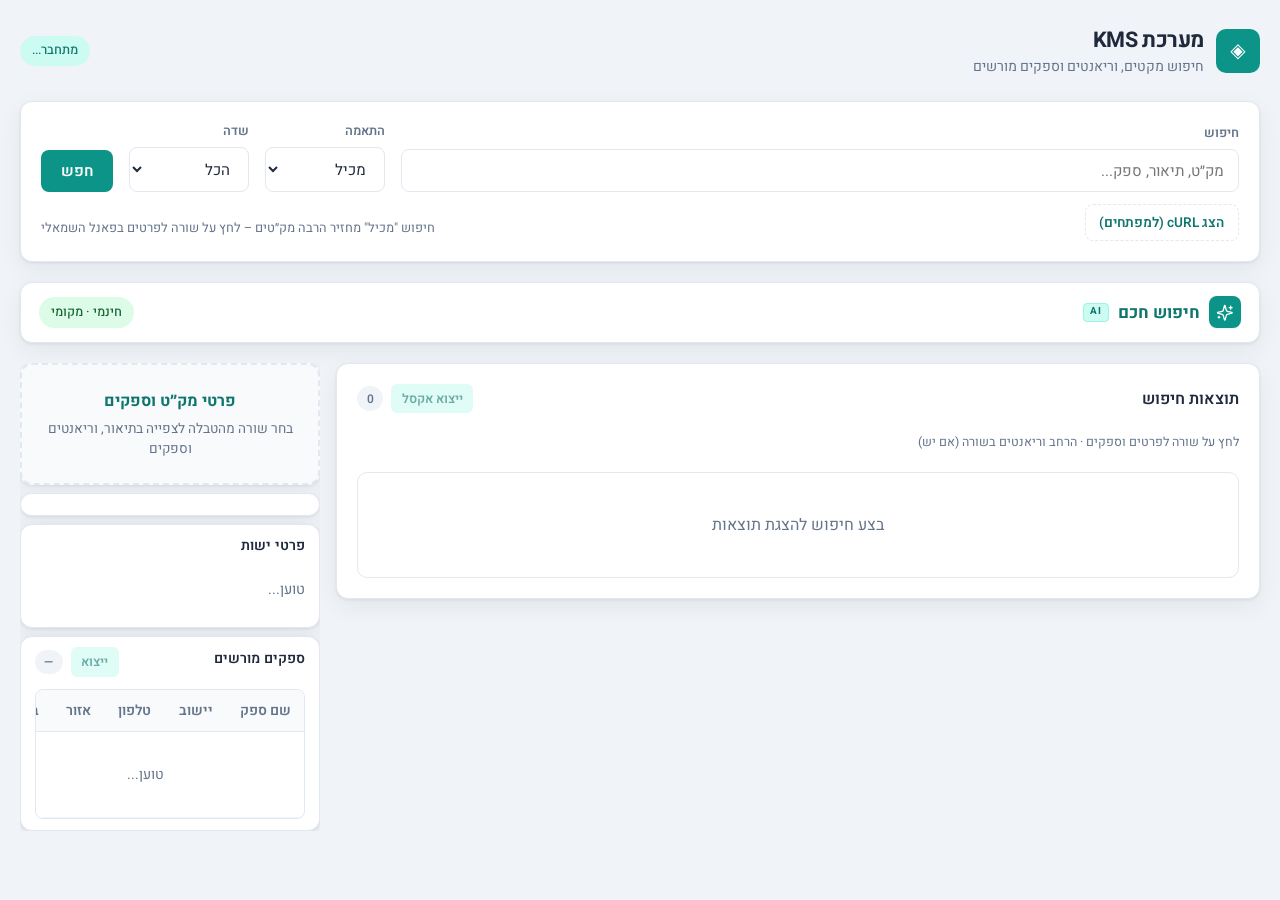
==== static/index.html @ 3c68c275 "גרסה 0.8.13 - תוצאות רחבות, וריאנטים ב-collapse בטבלה, הסרת פאנל וריאנטים שמאלי Co-authored-by: Curs" ====
<!DOCTYPE html>
<html lang="he" dir="rtl">
<head>
  <meta charset="UTF-8" />
  <meta name="viewport" content="width=device-width, initial-scale=1, viewport-fit=cover" />
  <title>KMS – חיפוש מקטים וספקים</title>
  <link rel="preconnect" href="https://fonts.googleapis.com" />
  <link rel="preconnect" href="https://fonts.gstatic.com" crossorigin />
  <link href="https://fonts.googleapis.com/css2?family=Heebo:wght@400;500;600;700&display=swap" rel="stylesheet" />
  <link rel="stylesheet" href="/static/css/style.css?v=0.8.13" />
</head>
<body>
  <div class="app">
    <header class="header">
      <div class="brand">
        <span class="brand-icon">◈</span>
        <div>
          <h1>מערכת KMS</h1>
          <p class="subtitle">חיפוש מקטים, וריאנטים וספקים מורשים</p>
        </div>
      </div>
      <div id="statusBadge" class="badge badge--loading">מתחבר...</div>
    </header>

    <section class="card search-card">
      <div class="search-row">
        <div class="field field--grow">
          <label for="searchInput">חיפוש</label>
          <input id="searchInput" type="search" placeholder="מק״ט, תיאור, ספק..." autocomplete="off" />
        </div>
        <div class="field">
          <label for="matchSelect">התאמה</label>
          <select id="matchSelect">
            <option value="contains">מכיל</option>
            <option value="startswith">מתחיל ב-</option>
            <option value="endswith">מסתיים ב-</option>
            <option value="exact">שווה</option>
          </select>
        </div>
        <div class="field">
          <label for="fieldSelect">שדה</label>
          <select id="fieldSelect">
            <option value="all">הכל</option>
            <option value="מקט">מק״ט</option>
            <option value="תיאור">תיאור</option>
            <option value="זכאי">סוג זכאי</option>
            <option value="ספק">שם ספק</option>
            <option value="entity_id">מזהה ישות</option>
          </select>
        </div>
        <button id="searchBtn" class="btn btn--primary" type="button">חפש</button>
      </div>
      <div class="search-tools">
        <button id="toggleCurlBtn" class="btn btn--ghost" type="button" aria-expanded="false">הצג cURL (למפתחים)</button>
        <p id="searchHint" class="hint">חיפוש "מכיל" מחזיר הרבה מק״טים – לחץ על שורה לפרטים בפאנל השמאלי</p>
      </div>
      <div id="curlPanel" class="curl-panel" hidden>
        <div class="curl-header">
          <span>בקשת API לפי הפילטר הנוכחי</span>
          <button id="copyCurlBtn" class="btn btn--small" type="button">העתק</button>
        </div>
        <pre id="curlCode" class="curl-code"></pre>
      </div>
    </section>

    <details class="card ai-search-card ai-search-details">
      <summary class="ai-search-summary">
        <span class="ai-search-title">
          <span class="ai-icon" aria-hidden="true" title="חיפוש חכם">
            <svg class="ai-icon-svg" viewBox="0 0 24 24" fill="none" xmlns="http://www.w3.org/2000/svg" aria-hidden="true">
              <path d="M9.937 15.5A2 2 0 0 0 8.5 14.063l-6.135-1.582a.5.5 0 0 1 0-.962L8.5 9.936A2 2 0 0 0 9.937 8.5l1.582-6.135a.5.5 0 0 1 .962 0L14.063 8.5A2 2 0 0 0 15.5 9.937l6.135 1.581a.5.5 0 0 1 0 .964L15.5 14.063a2 2 0 0 0-1.437 1.437l-1.582 6.135a.5.5 0 0 1-.962 0z" stroke="currentColor" stroke-width="1.75" stroke-linecap="round" stroke-linejoin="round"/>
              <path d="M20 3v4M22 5h-4M4 17v2M5 18H3" stroke="currentColor" stroke-width="1.75" stroke-linecap="round" stroke-linejoin="round"/>
            </svg>
          </span>
          <span class="ai-search-title-text">חיפוש חכם</span>
          <span class="ai-label">AI</span>
        </span>
        <span id="aiStatusBadge" class="badge badge--ok">חינמי · מקומי</span>
      </summary>
      <p class="hint ai-hint">תאר במילים חופשיות מה אתה צריך ואיפה אתה גר — התוצאות והספקים יופיעו כאן למטה</p>
      <textarea id="aiQueryInput" class="ai-query-input" rows="2" placeholder="לדוגמה: ציוד שיקומי, גר בבאר שבע"></textarea>
      <div class="ai-search-actions">
        <button id="exportAiBtn" class="btn btn--ghost btn--small" type="button" disabled>ייצוא אקסל</button>
        <button id="aiSearchBtn" class="btn btn--primary btn--ai" type="button">
          <span class="ai-icon ai-icon--sm" aria-hidden="true">
            <svg class="ai-icon-svg" viewBox="0 0 24 24" fill="none" xmlns="http://www.w3.org/2000/svg" aria-hidden="true">
              <path d="M9.937 15.5A2 2 0 0 0 8.5 14.063l-6.135-1.582a.5.5 0 0 1 0-.962L8.5 9.936A2 2 0 0 0 9.937 8.5l1.582-6.135a.5.5 0 0 1 .962 0L14.063 8.5A2 2 0 0 0 15.5 9.937l6.135 1.581a.5.5 0 0 1 0 .964L15.5 14.063a2 2 0 0 0-1.437 1.437l-1.582 6.135a.5.5 0 0 1-.962 0z" stroke="currentColor" stroke-width="1.75" stroke-linecap="round" stroke-linejoin="round"/>
              <path d="M20 3v4M22 5h-4" stroke="currentColor" stroke-width="1.75" stroke-linecap="round" stroke-linejoin="round"/>
            </svg>
          </span>
          חפש
        </button>
      </div>
      <div id="aiResultsContainer" class="ai-results" hidden></div>
    </details>

    <div id="workspace" class="workspace">
      <section class="workspace-main">
        <section class="card panel results-panel">
          <div class="panel-header">
            <h2>תוצאות חיפוש</h2>
            <div class="panel-actions">
              <button id="exportSearchBtn" class="btn btn--ghost btn--small" type="button" disabled>ייצוא אקסל</button>
              <span id="resultsCount" class="count-pill">0</span>
            </div>
          </div>
          <p class="results-hint">לחץ על שורה לפרטים וספקים · הרחב וריאנטים בשורה (אם יש)</p>
          <div id="mobileFocusBar" class="mobile-focus-bar" hidden>
            <button type="button" id="backToResultsBtn" class="btn btn--ghost btn--small">← חזרה לתוצאות</button>
            <span id="mobileFocusLabel"></span>
          </div>
          <div id="resultsContainer" class="results-scroll">
            <p class="empty-state">בצע חיפוש להצגת תוצאות</p>
          </div>
        </section>
      </section>

      <aside class="workspace-aside" id="workspaceAside">
        <div id="selectionPlaceholder" class="selection-placeholder card">
          <p class="selection-placeholder-title">פרטי מק״ט וספקים</p>
          <p class="selection-placeholder-text">בחר שורה מהטבלה לצפייה בתיאור, וריאנטים וספקים</p>
        </div>

        <div id="selectionContent" class="selection-content" hidden>
          <section class="card panel selection-hero" id="selectionHero">
            <div id="selectionHeroBody"></div>
          </section>

          <section class="card panel" id="detailPanel">
            <h2>פרטי ישות</h2>
            <div id="detailContent" class="detail-empty">טוען...</div>
          </section>

          <section class="card panel suppliers-panel" id="suppliersPanel">
            <div class="panel-header">
              <h2>ספקים מורשים</h2>
              <div class="panel-actions">
                <button id="exportMaktBtn" class="btn btn--ghost btn--small" type="button" disabled>ייצוא</button>
                <span id="suppliersCount" class="count-pill">—</span>
              </div>
            </div>
            <p id="suppliersMakt" class="suppliers-makt"></p>
            <div class="table-wrap suppliers-table-wrap">
              <table id="suppliersTable" class="data-table table--cards-mobile">
                <thead>
                  <tr>
                    <th>שם ספק</th>
                    <th>יישוב</th>
                    <th>טלפון</th>
                    <th>אזור</th>
                    <th>בתוקף</th>
                  </tr>
                </thead>
                <tbody id="suppliersBody">
                  <tr class="empty-row"><td colspan="5">טוען...</td></tr>
                </tbody>
              </table>
            </div>
          </section>
        </div>
      </aside>
    </div>
  </div>

  <div id="toast" class="toast" hidden></div>
  <script src="/static/js/app.js?v=0.8.13"></script>
</body>
</html>
---- static/css/style.css ----
:root {
  --bg: #f0f4f8;
  --surface: #ffffff;
  --border: #e2e8f0;
  --text: #1e293b;
  --text-muted: #64748b;
  --primary: #0d9488;
  --primary-hover: #0f766e;
  --primary-soft: #ccfbf1;
  --accent: #0f766e;
  --accent-soft: #ecfdf5;
  --danger: #dc2626;
  --shadow: 0 1px 3px rgba(15, 23, 42, 0.08), 0 8px 24px rgba(15, 23, 42, 0.06);
  --radius: 12px;
  --font: "Heebo", system-ui, sans-serif;
}

* {
  box-sizing: border-box;
  margin: 0;
  padding: 0;
}

body {
  font-family: var(--font);
  background: var(--bg);
  color: var(--text);
  line-height: 1.5;
  min-height: 100vh;
}

.app {
  max-width: 1400px;
  margin: 0 auto;
  padding: 1.5rem 1.25rem 2.5rem;
}

.header {
  display: flex;
  align-items: center;
  justify-content: space-between;
  margin-bottom: 1.5rem;
  flex-wrap: wrap;
  gap: 1rem;
}

.brand {
  display: flex;
  align-items: center;
  gap: 0.75rem;
}

.brand-icon {
  width: 44px;
  height: 44px;
  display: flex;
  align-items: center;
  justify-content: center;
  background: var(--primary);
  color: #fff;
  border-radius: 10px;
  font-size: 1.25rem;
}

.brand h1 {
  font-size: 1.35rem;
  font-weight: 700;
  letter-spacing: -0.02em;
}

.subtitle {
  font-size: 0.875rem;
  color: var(--text-muted);
}

.badge {
  font-size: 0.8rem;
  font-weight: 500;
  padding: 0.35rem 0.75rem;
  border-radius: 999px;
  background: var(--primary-soft);
  color: var(--primary-hover);
}

.badge--ok {
  background: #dcfce7;
  color: #166534;
}

.badge--err {
  background: #fee2e2;
  color: var(--danger);
}

.card {
  background: var(--surface);
  border: 1px solid var(--border);
  border-radius: var(--radius);
  box-shadow: var(--shadow);
  padding: 1.25rem;
}

.search-card {
  margin-bottom: 1.25rem;
}

.search-row {
  display: flex;
  flex-wrap: wrap;
  gap: 1rem;
  align-items: flex-end;
}

.field {
  display: flex;
  flex-direction: column;
  gap: 0.35rem;
  min-width: 120px;
}

.field--grow {
  flex: 1;
  min-width: 200px;
}

.field label {
  font-size: 0.8rem;
  font-weight: 600;
  color: var(--text-muted);
}

.field input,
.field select {
  font-family: inherit;
  font-size: 0.95rem;
  padding: 0.6rem 0.85rem;
  border: 1px solid var(--border);
  border-radius: 8px;
  background: #fff;
  color: var(--text);
  transition: border-color 0.15s, box-shadow 0.15s;
}

.field input:focus,
.field select:focus {
  outline: none;
  border-color: var(--primary);
  box-shadow: 0 0 0 3px var(--primary-soft);
}

.btn {
  font-family: inherit;
  font-size: 0.95rem;
  font-weight: 600;
  padding: 0.65rem 1.25rem;
  border: none;
  border-radius: 8px;
  cursor: pointer;
  transition: background 0.15s, transform 0.1s;
}

.btn--primary {
  background: var(--primary);
  color: #fff;
}

.btn--primary:hover {
  background: var(--primary-hover);
}

.btn--primary:active {
  transform: scale(0.98);
}

.btn:disabled {
  opacity: 0.6;
  cursor: not-allowed;
}

.hint {
  margin-top: 0.75rem;
  font-size: 0.8rem;
  color: var(--text-muted);
}

.layout {
  display: grid;
  grid-template-columns: 1fr 380px;
  gap: 1.25rem;
  align-items: start;
}

/* פריסת עבודה: תוצאות (רחב) | פרטים וספקים */
.workspace {
  display: grid;
  grid-template-columns: minmax(0, 2.4fr) minmax(220px, 300px);
  gap: 1rem;
  align-items: start;
}

/* חיפוש חכם: כל המידע בתוך כרטיס ה-AI — בלי פאנל תוצאות/פרטים למטה */
.app--ai-mode .workspace {
  display: none;
}

.app--ai-mode .ai-search-details {
  margin-bottom: 0;
}

.app--ai-mode .ai-results {
  max-height: none;
}

.workspace-main {
  min-width: 0;
}

.workspace-aside {
  position: sticky;
  top: 0.5rem;
  max-height: calc(100vh - 1.5rem);
  overflow: hidden;
  display: flex;
  flex-direction: column;
  gap: 0.5rem;
  padding-bottom: 0.25rem;
}

.selection-content {
  display: flex;
  flex-direction: column;
  gap: 0.5rem;
  min-height: 0;
  overflow-y: auto;
  max-height: calc(100vh - 1.5rem);
}

.selection-placeholder {
  padding: 1.5rem 1rem;
  text-align: center;
  border: 2px dashed var(--border);
  background: #f8fafc;
}

.selection-placeholder-title {
  font-weight: 700;
  color: var(--primary-hover);
  margin-bottom: 0.35rem;
}

.selection-placeholder-text {
  font-size: 0.85rem;
  color: var(--text-muted);
}

.selection-hero {
  background: var(--surface);
  border-color: var(--border);
  flex-shrink: 0;
}

.selection-content #detailPanel,
.selection-content .suppliers-panel {
  flex-shrink: 0;
}

.selection-hero-top {
  display: flex;
  align-items: center;
  justify-content: space-between;
  gap: 0.5rem;
  margin-bottom: 0.5rem;
}

.selection-hero-desc {
  font-size: 0.9rem;
  line-height: 1.45;
  margin-bottom: 0.35rem;
}

.selection-hero-meta {
  font-size: 0.78rem;
  color: var(--text-muted);
}

.results-hint {
  font-size: 0.78rem;
  color: var(--text-muted);
  margin: -0.25rem 0 0.5rem;
}

.variants-panel {
  padding: 0;
  overflow: hidden;
  display: flex;
  flex-direction: column;
  flex-shrink: 0;
  flex-grow: 0;
  scroll-margin-top: 0.5rem;
  border-color: #99f6e4;
}

.variants-panel:not([hidden]) {
  box-shadow: 0 0 0 1px #99f6e4;
}

.variants-panel .variants-drawer-header {
  display: flex;
  align-items: center;
  justify-content: space-between;
  gap: 0.5rem;
  padding: 0.65rem 0.85rem;
  margin: 0;
  flex-shrink: 0;
  background: var(--primary-soft);
  border-bottom: 1px solid var(--border);
}

.variants-panel .variants-drawer-header h3 {
  font-size: 0.9rem;
  font-weight: 700;
  color: var(--primary-hover);
}

.variants-panel .variants-drawer-body {
  flex-shrink: 0;
  min-height: 11rem;
  max-height: min(52vh, 30rem);
  overflow-x: auto;
  overflow-y: auto;
  padding: 0.5rem 0.75rem;
  -webkit-overflow-scrolling: touch;
}

.suppliers-table-wrap {
  max-height: min(32vh, 16rem);
  overflow-y: auto;
}

.selection-content .panel {
  padding: 0.65rem 0.85rem;
}

.selection-content .panel h2 {
  font-size: 0.88rem;
  margin-bottom: 0.4rem;
}

.selection-content .detail-grid {
  max-height: min(28vh, 14rem);
  overflow-y: auto;
  gap: 0.35rem;
}

.selection-content .detail-row {
  padding: 0.35rem 0;
}

.selection-hero {
  padding: 0.65rem 0.85rem;
}

.ai-search-details {
  margin-bottom: 1rem;
  padding: 0;
  overflow: hidden;
}

.ai-search-details[open] {
  padding: 1rem 1.15rem;
}

.ai-search-summary {
  display: flex;
  align-items: center;
  justify-content: space-between;
  gap: 0.75rem;
  padding: 0.85rem 1.15rem;
  cursor: pointer;
  font-weight: 700;
  color: var(--primary-hover);
  list-style: none;
}

.ai-search-title {
  display: flex;
  align-items: center;
  gap: 0.55rem;
  min-width: 0;
}

.ai-search-title-text {
  font-size: 1.05rem;
}

.ai-icon {
  display: inline-flex;
  align-items: center;
  justify-content: center;
  width: 2rem;
  height: 2rem;
  flex-shrink: 0;
  border-radius: 8px;
  color: #fff;
  background: var(--primary);
  box-shadow: 0 1px 2px rgba(15, 23, 42, 0.08);
}

.ai-icon--sm {
  width: 1.25rem;
  height: 1.25rem;
  border-radius: 5px;
  box-shadow: none;
}

.btn--primary .ai-icon--sm {
  background: rgba(255, 255, 255, 0.22);
}

.ai-icon-svg {
  width: 1.1rem;
  height: 1.1rem;
  display: block;
}

.ai-icon--sm .ai-icon-svg {
  width: 0.8rem;
  height: 0.8rem;
}

.ai-label {
  font-size: 0.62rem;
  font-weight: 700;
  letter-spacing: 0.05em;
  padding: 0.14rem 0.42rem;
  border-radius: 4px;
  color: var(--primary-hover);
  background: var(--primary-soft);
  border: 1px solid #99f6e4;
  line-height: 1.2;
}

.btn--ai {
  display: inline-flex;
  align-items: center;
  gap: 0.45rem;
}

.ai-search-summary::-webkit-details-marker {
  display: none;
}

.ai-search-details[open] .ai-search-summary {
  border-bottom: 1px solid var(--border);
  margin-bottom: 0.65rem;
}

@media (max-width: 1024px) {
  .layout {
    grid-template-columns: 1fr;
  }

  .workspace {
    grid-template-columns: 1fr;
  }

  .workspace-aside {
    position: static;
    max-height: none;
    overflow: visible;
  }
}

.panel h2 {
  font-size: 1rem;
  font-weight: 600;
  margin-bottom: 0.75rem;
}

.panel-header {
  display: flex;
  align-items: center;
  justify-content: space-between;
  margin-bottom: 0.75rem;
}

.panel-header h2 {
  margin-bottom: 0;
}

.panel-actions {
  display: flex;
  align-items: center;
  gap: 0.5rem;
  flex-wrap: wrap;
}

.panel-actions .btn--small {
  white-space: nowrap;
}

.count-pill {
  font-size: 0.75rem;
  font-weight: 600;
  background: var(--bg);
  color: var(--text-muted);
  padding: 0.2rem 0.6rem;
  border-radius: 999px;
}

.table-wrap {
  overflow-x: auto;
  max-height: 420px;
  overflow-y: auto;
  border: 1px solid var(--border);
  border-radius: 8px;
}

.suppliers-panel .table-wrap {
  max-height: 320px;
}

.data-table {
  width: 100%;
  border-collapse: collapse;
  font-size: 0.875rem;
}

.data-table th {
  position: sticky;
  top: 0;
  background: #f8fafc;
  text-align: right;
  padding: 0.65rem 0.85rem;
  font-weight: 600;
  color: var(--text-muted);
  border-bottom: 1px solid var(--border);
  white-space: nowrap;
}

.data-table td {
  padding: 0.6rem 0.85rem;
  border-bottom: 1px solid #f1f5f9;
  vertical-align: top;
}

.data-table tbody tr {
  cursor: pointer;
  transition: background 0.12s;
}

.data-table tbody tr:hover:not(.empty-row) {
  background: #f8fafc;
}

.data-table tbody tr.selected {
  background: #f8fafc;
  box-shadow: inset 3px 0 0 var(--primary);
}

.data-table tbody tr.selected td {
  font-weight: 500;
}

.empty-row td {
  text-align: center;
  color: var(--text-muted);
  padding: 2rem;
  cursor: default;
}

.side {
  display: flex;
  flex-direction: column;
  gap: 1.25rem;
}

.detail-empty {
  color: var(--text-muted);
  font-size: 0.9rem;
  padding: 1rem 0;
}

.detail-grid {
  display: grid;
  gap: 0.5rem;
}

.detail-row {
  display: grid;
  grid-template-columns: 110px 1fr;
  gap: 0.5rem;
  font-size: 0.875rem;
  padding: 0.35rem 0;
  border-bottom: 1px solid #f1f5f9;
}

.detail-row dt {
  color: var(--text-muted);
  font-weight: 500;
}

.detail-row dd {
  word-break: break-word;
}

.detail-note {
  margin-top: 0.75rem;
  padding: 0.65rem 0.85rem;
  background: #fff7ed;
  border: 1px solid #fed7aa;
  border-radius: 8px;
  font-size: 0.85rem;
  color: #9a3412;
}

.suppliers-makt {
  font-size: 0.85rem;
  color: var(--text-muted);
  margin-bottom: 0.65rem;
}

.suppliers-makt strong {
  color: var(--primary-hover);
  font-weight: 600;
}

.entity-id-small {
  font-size: 0.7rem;
  color: var(--text-muted);
  display: block;
  margin-top: 0.15rem;
  direction: ltr;
  text-align: right;
}

.toast {
  position: fixed;
  bottom: 1.5rem;
  left: 50%;
  transform: translateX(-50%);
  background: var(--text);
  color: #fff;
  padding: 0.75rem 1.25rem;
  border-radius: 8px;
  font-size: 0.9rem;
  z-index: 1000;
  box-shadow: var(--shadow);
}

.toast--error {
  background: var(--danger);
}

.loading-row td {
  text-align: center;
  padding: 1.5rem;
  color: var(--text-muted);
}

.search-tools {
  display: flex;
  align-items: center;
  justify-content: space-between;
  flex-wrap: wrap;
  gap: 0.5rem;
  margin-top: 0.75rem;
}

.btn--ghost {
  background: transparent;
  color: var(--primary-hover);
  border: 1px dashed var(--border);
  padding: 0.45rem 0.85rem;
  font-size: 0.85rem;
}

.btn--ghost:hover {
  background: var(--primary-soft);
  border-color: var(--primary);
}

.btn--small {
  padding: 0.35rem 0.65rem;
  font-size: 0.8rem;
  background: var(--primary-soft);
  color: var(--primary-hover);
  border: none;
  border-radius: 6px;
  cursor: pointer;
}

.curl-panel {
  margin-top: 0.75rem;
  border: 1px solid var(--border);
  border-radius: 8px;
  background: #0f172a;
  overflow: hidden;
}

.curl-header {
  display: flex;
  justify-content: space-between;
  align-items: center;
  padding: 0.5rem 0.75rem;
  background: #1e293b;
  color: #94a3b8;
  font-size: 0.8rem;
}

.curl-code {
  padding: 0.85rem 1rem;
  color: #e2e8f0;
  font-size: 0.78rem;
  direction: ltr;
  text-align: left;
  overflow-x: auto;
  white-space: pre-wrap;
  word-break: break-all;
  margin: 0;
  font-family: ui-monospace, Consolas, monospace;
}

.results-panel {
  display: flex;
  flex-direction: column;
  gap: 0.75rem;
  min-height: 0;
}

.results-scroll {
  max-height: min(72vh, calc(100vh - 11rem));
  overflow-y: auto;
  border: 1px solid var(--border);
  border-radius: 10px;
  background: #fff;
}

.empty-state {
  text-align: center;
  color: var(--text-muted);
  padding: 2.5rem 1rem;
}

.group-card {
  border: 1px solid var(--border);
  border-radius: 10px;
  overflow: hidden;
  background: #fff;
  transition: border-color 0.15s, box-shadow 0.15s;
}

.group-card.selected {
  border-color: var(--primary);
  box-shadow: 0 0 0 2px var(--primary-soft);
}

.group-header {
  width: 100%;
  display: flex;
  align-items: center;
  gap: 0.65rem;
  padding: 0.75rem 1rem;
  border: none;
  background: #f8fafc;
  cursor: pointer;
  text-align: right;
  font-family: inherit;
}

.group-header:hover {
  background: #f1f5f9;
}

.chevron {
  color: var(--primary);
  font-size: 0.9rem;
  width: 1rem;
  flex-shrink: 0;
}

.group-main {
  flex: 1;
  display: flex;
  align-items: center;
  gap: 0.65rem;
  min-width: 0;
}

.makt-badge {
  background: var(--primary);
  color: #fff;
  font-weight: 700;
  font-size: 0.9rem;
  padding: 0.25rem 0.55rem;
  border-radius: 6px;
  flex-shrink: 0;
}

.group-title {
  font-size: 0.9rem;
  color: var(--text);
  white-space: nowrap;
  overflow: hidden;
  text-overflow: ellipsis;
}

.variant-badge {
  font-size: 0.75rem;
  font-weight: 600;
  color: var(--primary-hover);
  background: var(--primary-soft);
  padding: 0.2rem 0.55rem;
  border-radius: 999px;
  flex-shrink: 0;
}

.variant-list {
  border-top: 1px solid var(--border);
  padding: 0.35rem;
  display: flex;
  flex-direction: column;
  gap: 0.35rem;
}

.variant-list[hidden] {
  display: none;
}

.variant-row {
  display: flex;
  flex-wrap: wrap;
  align-items: center;
  gap: 0.5rem;
  width: 100%;
  padding: 0.55rem 0.75rem;
  border: 1px solid transparent;
  border-radius: 8px;
  background: #fff;
  cursor: pointer;
  text-align: right;
  font-family: inherit;
  font-size: 0.85rem;
}

.variant-row:hover {
  background: #f8fafc;
  border-color: var(--border);
}

.variant-row.selected {
  background: var(--primary-soft);
  border-color: var(--primary);
}

.variant-index {
  font-size: 0.7rem;
  font-weight: 600;
  color: var(--text-muted);
  background: #f1f5f9;
  padding: 0.15rem 0.4rem;
  border-radius: 4px;
}

.variant-chips {
  display: flex;
  flex-wrap: wrap;
  gap: 0.35rem;
  flex: 1;
}

.chip {
  display: inline-flex;
  align-items: center;
  gap: 0.25rem;
  background: #f1f5f9;
  border: 1px solid var(--border);
  border-radius: 6px;
  padding: 0.15rem 0.45rem;
  font-size: 0.78rem;
}

.chip b {
  color: var(--text-muted);
  font-weight: 600;
}

.chip--muted {
  color: var(--text-muted);
  font-style: italic;
}

.makt-summary-title {
  font-size: 1rem;
  margin-bottom: 0.35rem;
}

.makt-summary-desc {
  color: var(--text-muted);
  font-size: 0.9rem;
}

.hint-inline {
  margin-top: 0.75rem;
  font-size: 0.8rem;
  color: var(--text-muted);
  line-height: 1.45;
}

.results-mode-hint {
  font-size: 0.85rem;
  color: var(--text-muted);
  margin-bottom: 0.75rem;
  padding: 0.5rem 0.75rem;
  background: #f8fafc;
  border-radius: 8px;
  border: 1px solid var(--border);
}

.summary-table-wrap {
  max-height: none;
  border: none;
  border-radius: 0;
}

.summary-table .makt-group-block .summary-row.selected {
  background: #f0fdfa;
  box-shadow: inset 3px 0 0 var(--primary);
}

.makt-group-block.selected .variants-inline-row {
  background: #fafbfc;
}

.variants-inline-cell {
  padding: 0 !important;
  border-bottom: 1px solid var(--border);
  background: #fafbfc;
}

.inline-variants-details {
  margin: 0;
}

.inline-variants-summary {
  display: flex;
  align-items: center;
  gap: 0.4rem;
  padding: 0.45rem 0.75rem;
  cursor: pointer;
  list-style: none;
  font-size: 0.8rem;
  font-weight: 600;
  color: var(--primary-hover);
  user-select: none;
}

.inline-variants-summary::-webkit-details-marker {
  display: none;
}

.inline-variants-summary::marker {
  content: "";
}

.inline-variants-chevron {
  font-size: 0.7rem;
  transition: transform 0.15s ease;
}

.inline-variants-details[open] .inline-variants-chevron {
  transform: rotate(90deg);
}

.inline-variants-panel {
  padding: 0 0.5rem 0.55rem;
  max-height: min(40vh, 22rem);
  overflow: auto;
}

.inline-variants-panel .variants-table-wrap {
  border: 1px solid var(--border);
  border-radius: 8px;
  background: #fff;
}

.summary-table tbody tr.summary-row {
  cursor: pointer;
}

.summary-table tbody tr.summary-row:hover {
  background: #f8fafc;
}

.summary-table tbody tr.summary-row.selected {
  background: #f8fafc;
  box-shadow: inset 3px 0 0 var(--primary);
}

.summary-table .desc-cell {
  position: relative;
  max-width: min(36vw, 420px);
}

.desc-tip {
  display: block;
  position: relative;
  cursor: help;
  outline: none;
}

.desc-tip-text {
  display: block;
  overflow: hidden;
  text-overflow: ellipsis;
  white-space: nowrap;
}

.group-title .desc-tip {
  min-width: 0;
  flex: 1;
}

.desc-float-tip {
  position: fixed;
  z-index: 2000;
  max-width: min(28rem, calc(100vw - 16px));
  padding: 0.55rem 0.7rem;
  background: #1e293b;
  color: #f8fafc;
  font-size: 0.8rem;
  font-weight: 500;
  line-height: 1.45;
  border-radius: 8px;
  box-shadow: 0 6px 20px rgba(15, 23, 42, 0.28);
  pointer-events: none;
}

.summary-table .num-cell {
  white-space: nowrap;
  font-size: 0.82rem;
}

.makt-badge--sm {
  font-size: 0.8rem;
  padding: 0.15rem 0.45rem;
}

.pill {
  display: inline-block;
  background: var(--primary-soft);
  color: var(--primary-hover);
  font-size: 0.72rem;
  font-weight: 600;
  padding: 0.15rem 0.45rem;
  border-radius: 999px;
}

.sup-col {
  width: 3.25rem;
  text-align: center;
}

.sup-cell {
  text-align: center;
  white-space: nowrap;
}

.sup-indicator {
  display: inline-flex;
  align-items: center;
  justify-content: center;
  min-width: 1.65rem;
  padding: 0.12rem 0.4rem;
  font-size: 0.68rem;
  font-weight: 700;
  line-height: 1.2;
  border-radius: 999px;
}

.sup-indicator--yes {
  background: #d1fae5;
  color: #047857;
  border: 1px solid #6ee7b7;
}

.sup-indicator--none {
  background: #f1f5f9;
  color: #94a3b8;
  border: 1px solid #e2e8f0;
  font-weight: 600;
}

.group-header .sup-indicator {
  margin-inline-start: 0.35rem;
  vertical-align: middle;
}

.variants-drawer {
  flex-shrink: 0;
  border: 1px solid var(--primary);
  border-radius: 10px;
  background: #fff;
  overflow: hidden;
}

.variants-drawer:not([hidden]) {
  display: block;
}

.variants-drawer-header {
  display: flex;
  justify-content: space-between;
  align-items: center;
  padding: 0.65rem 1rem;
  background: var(--primary-soft);
  border-bottom: 1px solid var(--border);
}

.variants-drawer-header h3 {
  font-size: 0.95rem;
  font-weight: 600;
}

.variants-drawer-body {
  min-height: 80px;
  max-height: 260px;
  overflow-y: auto;
  padding: 0.5rem;
}

.variants-table-wrap {
  border: none;
  max-height: none;
}

.variants-table tbody tr.variant-table-row {
  cursor: pointer;
}

.variants-table tbody tr.variant-table-row:hover {
  background: #f8fafc;
}

.variants-table tbody tr.variant-table-row.selected {
  background: #f8fafc;
  box-shadow: inset 3px 0 0 var(--primary);
}

.variant-list.is-collapsed {
  display: none;
}

.group-card.expanded .group-header {
  background: var(--primary-soft);
}

.more-hint {
  font-size: 0.8rem;
  color: var(--text-muted);
  text-align: center;
  padding: 0.5rem;
}

/* ── Mobile / Tablet ── */
@media (max-width: 768px) {
  .app {
    padding: 1rem 0.75rem calc(1.5rem + env(safe-area-inset-bottom));
    padding-left: max(0.75rem, env(safe-area-inset-left));
    padding-right: max(0.75rem, env(safe-area-inset-right));
  }

  .header {
    flex-direction: column;
    align-items: stretch;
    gap: 0.75rem;
  }

  .brand h1 {
    font-size: 1.15rem;
  }

  .subtitle {
    font-size: 0.8rem;
  }

  .card {
    padding: 1rem;
  }

  .search-row {
    flex-direction: column;
    align-items: stretch;
    gap: 0.75rem;
  }

  .field,
  .field--grow {
    width: 100%;
    min-width: 0;
  }

  .field input,
  .field select {
    font-size: 16px; /* מונע זום אוטומטי ב-iOS */
    min-height: 44px;
  }

  .search-row .btn--primary {
    width: 100%;
    min-height: 48px;
    font-size: 1rem;
  }

  .search-tools {
    flex-direction: column;
    align-items: stretch;
  }

  .search-tools .hint {
    margin-top: 0;
    font-size: 0.78rem;
  }

  .btn--ghost {
    width: 100%;
    text-align: center;
    min-height: 44px;
  }

  .layout {
    gap: 1rem;
  }

  .panel-header {
    flex-wrap: wrap;
    gap: 0.5rem;
  }

  .results-scroll {
    max-height: none;
    overflow: visible;
  }

  .summary-table-wrap {
    max-height: none;
    overflow: visible;
    border: none;
    background: transparent;
  }

  .summary-table-wrap::before {
    content: "לחץ על כרטיס לפרטים ווריאנטים";
    display: block;
    font-size: 0.75rem;
    color: var(--text-muted);
    margin-bottom: 0.5rem;
    text-align: center;
  }

  /* טבלאות → כרטיסים בנייד */
  .table--cards-mobile {
    border-collapse: separate;
    border-spacing: 0 0.65rem;
  }

  .table--cards-mobile thead {
    display: none;
  }

  .table--cards-mobile tbody {
    display: block;
  }

  .table--cards-mobile tbody tr {
    display: block;
    background: #fff;
    border: 1px solid var(--border);
    border-radius: 10px;
    padding: 0.35rem 0.5rem;
    margin-bottom: 0;
    box-shadow: 0 1px 2px rgba(15, 23, 42, 0.05);
  }

  .table--cards-mobile tbody tr.summary-row,
  .table--cards-mobile tbody tr.variant-table-row {
    cursor: pointer;
    -webkit-tap-highlight-color: transparent;
  }

  .table--cards-mobile tbody tr.summary-row:active,
  .table--cards-mobile tbody tr.variant-table-row:active {
    transform: scale(0.99);
  }

  .table--cards-mobile tbody tr.selected {
    border-color: var(--primary);
    box-shadow: 0 0 0 2px var(--primary-soft);
  }

  .table--cards-mobile td {
    display: flex;
    justify-content: space-between;
    align-items: flex-start;
    gap: 0.75rem;
    padding: 0.45rem 0.35rem;
    border: none;
    border-bottom: 1px solid #f1f5f9;
    text-align: left;
  }

  .table--cards-mobile td:last-child {
    border-bottom: none;
  }

  .table--cards-mobile td::before {
    content: attr(data-label);
    font-weight: 600;
    font-size: 0.75rem;
    color: var(--text-muted);
    flex-shrink: 0;
    text-align: right;
  }

  .table--cards-mobile td[data-label="מק״ט"] {
    background: #f8fafc;
    border-radius: 8px 8px 0 0;
    padding-top: 0.6rem;
  }

  .table--cards-mobile td[data-label="מק״ט"]::before {
    display: none;
  }

  .table--cards-mobile .desc-cell {
    max-width: none;
    white-space: normal;
    text-align: left;
    line-height: 1.4;
  }

  .desc-tip-text {
    white-space: normal;
    overflow: visible;
    text-overflow: unset;
  }

  .summary-table .desc-cell {
    flex-direction: column;
    align-items: stretch;
    gap: 0.25rem;
  }

  .summary-table .desc-cell::before {
    text-align: right;
  }

  .variants-drawer {
    margin-top: 0.5rem;
  }

  .variants-drawer-header {
    flex-wrap: wrap;
    gap: 0.5rem;
  }

  .variants-drawer-header h3 {
    font-size: 0.88rem;
    flex: 1;
    min-width: 0;
  }

  .variants-drawer-body {
    max-height: none;
    padding: 0.35rem;
  }

  .variants-table-wrap {
    overflow: visible;
  }

  .detail-row {
    grid-template-columns: 1fr;
    gap: 0.15rem;
  }

  .detail-row dt {
    font-size: 0.75rem;
  }

  .detail-row dd {
    margin-bottom: 0.35rem;
    padding-bottom: 0.35rem;
    border-bottom: 1px solid #f1f5f9;
  }

  .suppliers-panel .table-wrap {
    max-height: none;
    overflow: visible;
    border: none;
  }

  .toast {
    left: 0.75rem;
    right: 0.75rem;
    transform: none;
    width: auto;
    max-width: none;
    text-align: center;
  }

  .curl-code {
    font-size: 0.7rem;
  }

  /* מצב מיקוד אחרי בחירת מק״ט/וריאנט */
  .app.mobile-focus .search-card,
  .app.mobile-focus .ai-search-details {
    display: none;
  }

  .app.mobile-focus .workspace-main {
    display: none;
  }

  .app.mobile-focus .workspace-aside {
    position: static;
    max-height: none;
    overflow: visible;
  }

  .app.mobile-focus .panel-header {
    margin-bottom: 0;
  }

  .mobile-focus-bar {
    display: none;
    align-items: center;
    justify-content: space-between;
    gap: 0.5rem;
    padding: 0.5rem 0.65rem;
    margin-bottom: 0.5rem;
    background: var(--primary-soft);
    border: 1px solid #99f6e4;
    border-radius: 8px;
  }

  .app.mobile-focus .mobile-focus-bar {
    display: flex;
  }

  #mobileFocusLabel {
    font-size: 0.85rem;
    font-weight: 600;
    color: var(--primary-hover);
  }

  .app.mobile-focus .variants-panel.collapsed-mobile .variants-drawer-body {
    display: none;
  }

  .app.mobile-focus .variants-panel.collapsed-mobile .variants-drawer-header h3::after {
    content: " · נבחר וריאנט";
    font-weight: 500;
    font-size: 0.8rem;
  }
}

.tel-link {
  color: var(--primary-hover);
  font-weight: 600;
  text-decoration: none;
  direction: ltr;
  unicode-bidi: embed;
  display: inline-block;
}

.tel-link:hover {
  text-decoration: underline;
}

/* חיפוש חכם (מקומי) */
.ai-search-card {
  margin-bottom: 1.25rem;
  border: 1px solid var(--border);
  background: var(--surface);
}

.ai-search-header {
  display: flex;
  align-items: center;
  justify-content: space-between;
  gap: 0.75rem;
  margin-bottom: 0.5rem;
}

.ai-search-header h2 {
  font-size: 1.1rem;
  color: var(--primary-hover);
}

.ai-hint {
  margin-bottom: 0.65rem;
}

.ai-query-input {
  width: 100%;
  font-family: var(--font);
  font-size: 0.95rem;
  padding: 0.65rem 0.75rem;
  border: 1px solid var(--border);
  border-radius: 8px;
  resize: vertical;
  min-height: 4.5rem;
  margin-bottom: 0.65rem;
}

.ai-query-input:focus {
  outline: 2px solid var(--primary-soft);
  border-color: var(--primary);
}

.ai-search-actions {
  display: flex;
  flex-wrap: wrap;
  align-items: center;
  gap: 0.5rem;
  justify-content: flex-start;
  margin-bottom: 0.75rem;
}

.ai-results {
  border-top: 1px solid var(--border);
  padding-top: 0.85rem;
}

.ai-parsed {
  font-size: 0.82rem;
  color: var(--text-muted);
  margin-bottom: 0.75rem;
  padding: 0.5rem 0.65rem;
  background: #f8fafc;
  border-radius: 8px;
}

.ai-makt-card {
  border: 1px solid var(--border);
  border-radius: 10px;
  margin-bottom: 0.5rem;
  background: #fff;
  overflow: hidden;
}

.ai-makt-details {
  margin: 0;
}

.ai-makt-summary {
  display: flex;
  align-items: flex-start;
  gap: 0.5rem;
  padding: 0.65rem 0.75rem;
  cursor: pointer;
  list-style: none;
  user-select: none;
}

.ai-makt-summary::-webkit-details-marker {
  display: none;
}

.ai-makt-summary::marker {
  content: "";
}

.ai-makt-chevron {
  flex-shrink: 0;
  margin-top: 0.15rem;
  font-size: 0.75rem;
  color: var(--primary);
  transition: transform 0.15s ease;
}

.ai-makt-details[open] .ai-makt-chevron {
  transform: rotate(90deg);
}

.ai-makt-summary-body {
  flex: 1;
  min-width: 0;
  display: flex;
  flex-direction: column;
  gap: 0.25rem;
}

.ai-makt-summary-top {
  display: flex;
  flex-wrap: wrap;
  align-items: center;
  gap: 0.4rem 0.6rem;
}

.ai-makt-desc {
  font-size: 0.9rem;
  font-weight: 500;
  line-height: 1.4;
  color: var(--text);
}

.ai-makt-pill {
  font-size: 0.72rem;
  font-weight: 600;
  padding: 0.1rem 0.45rem;
  border-radius: 999px;
  background: #ecfdf5;
  color: #047857;
  border: 1px solid #a7f3d0;
}

.ai-makt-meta {
  font-size: 0.78rem;
  color: var(--text-muted);
}

.ai-makt-panel {
  padding: 0 0.75rem 0.75rem;
  border-top: 1px solid var(--border);
  background: #fafbfc;
}

.ai-makt-panel .hint-inline {
  margin: 0.5rem 0 0.35rem;
  font-size: 0.78rem;
}

.ai-makt-summary:hover {
  background: #f8fafc;
}

.ai-makt-details[open] .ai-makt-summary {
  background: #f0fdfa;
  border-bottom: 1px solid var(--border);
}

.ai-suppliers-wrap {
  overflow-x: auto;
}

.ai-suppliers-table {
  width: 100%;
  font-size: 0.82rem;
}

.ai-suppliers-table th,
.ai-suppliers-table td {
  padding: 0.35rem 0.45rem;
  text-align: right;
  border-bottom: 1px solid var(--border);
}

.supplier-row--nearest {
  background: #ecfdf5;
  box-shadow: inset 3px 0 0 var(--primary);
}

.supplier-row--nearest td {
  font-weight: 600;
}

.proximity-col,
.proximity-cell {
  width: 5.5rem;
  white-space: nowrap;
}

.proximity-cell {
  vertical-align: middle;
}

.nearest-badge {
  display: inline-block;
  padding: 0.12rem 0.45rem;
  font-size: 0.68rem;
  font-weight: 700;
  background: var(--primary);
  color: #fff;
  border-radius: 999px;
  vertical-align: middle;
  line-height: 1.3;
}

.proximity-tag {
  display: block;
  font-size: 0.65rem;
  color: var(--primary-hover);
  font-weight: 600;
  margin-top: 0.2rem;
  line-height: 1.25;
}

.proximity-tag--sub {
  display: block;
  margin-top: 0.2rem;
  font-weight: 500;
  color: var(--text-muted);
}

@media (max-width: 480px) {
  .brand-icon {
    width: 38px;
    height: 38px;
    font-size: 1rem;
  }

  .makt-badge--sm {
    font-size: 0.95rem;
    padding: 0.25rem 0.55rem;
  }

  .pill {
    font-size: 0.7rem;
  }

  .results-mode-hint {
    font-size: 0.78rem;
    padding: 0.45rem 0.55rem;
  }
}

/* טאבלט: גלילה אופקית עדין אם צריך */
@media (min-width: 769px) and (max-width: 1024px) {
  .table-wrap {
    -webkit-overflow-scrolling: touch;
  }

  .summary-table .desc-cell {
    max-width: 160px;
  }
}
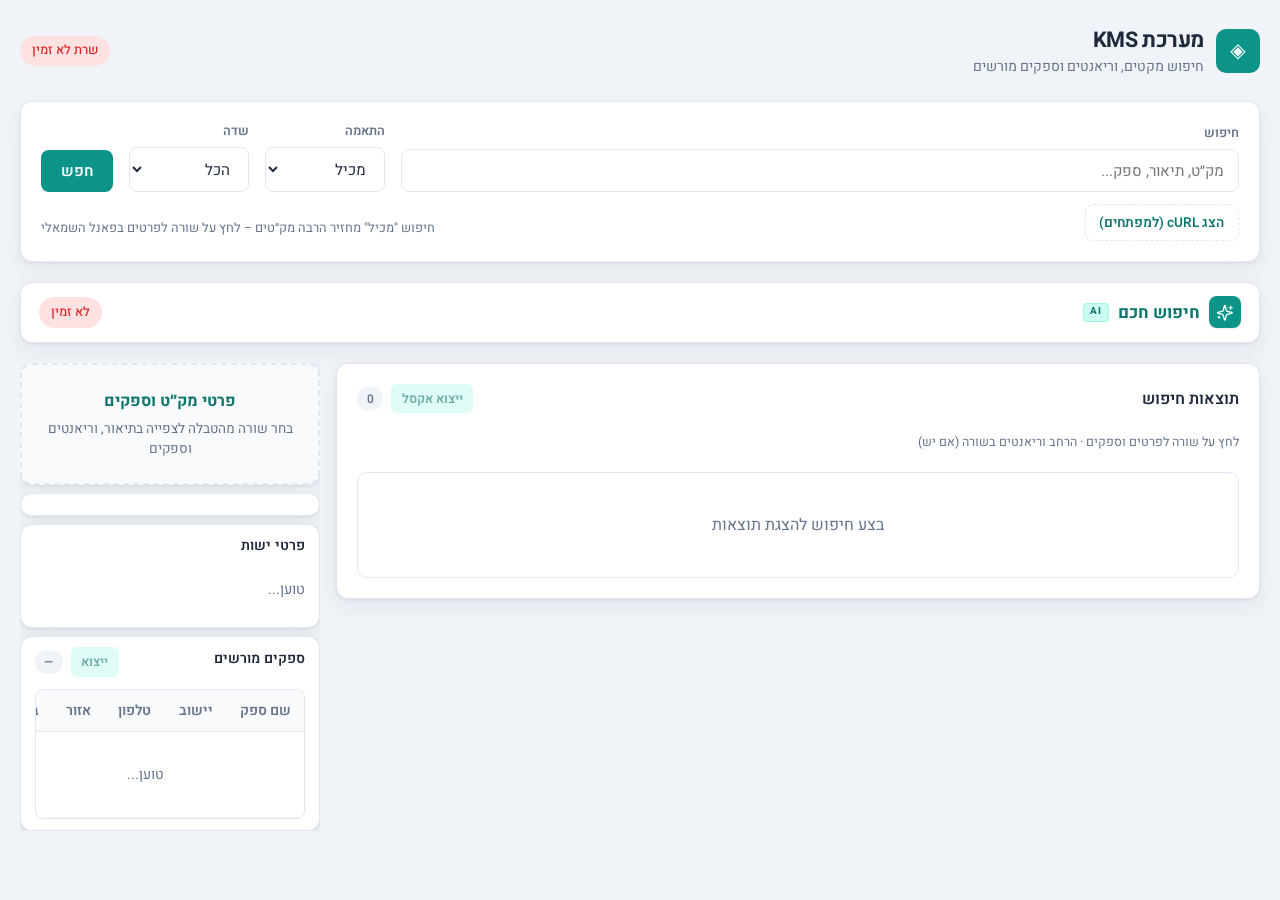
==== commit 906e116c: "גרסה 0.8.14 - תיקון חיפוש AI (הסרת bindDrawerControls) ושיפור מובייל Co-authored-by: Cursor <cursora" ====
--- a/static/index.html
+++ b/static/index.html
@@ -7,7 +7,7 @@
   <link rel="preconnect" href="https://fonts.googleapis.com" />
   <link rel="preconnect" href="https://fonts.gstatic.com" crossorigin />
   <link href="https://fonts.googleapis.com/css2?family=Heebo:wght@400;500;600;700&display=swap" rel="stylesheet" />
-  <link rel="stylesheet" href="/static/css/style.css?v=0.8.13" />
+  <link rel="stylesheet" href="/static/css/style.css?v=0.8.14" />
 </head>
 <body>
   <div class="app">
@@ -95,6 +95,10 @@
     </details>
 
     <div id="workspace" class="workspace">
+      <div id="mobileFocusBar" class="mobile-focus-bar" hidden>
+        <button type="button" id="backToResultsBtn" class="btn btn--ghost btn--small">↑ חזרה לתוצאות</button>
+        <span id="mobileFocusLabel"></span>
+      </div>
       <section class="workspace-main">
         <section class="card panel results-panel">
           <div class="panel-header">
@@ -105,10 +109,6 @@
             </div>
           </div>
           <p class="results-hint">לחץ על שורה לפרטים וספקים · הרחב וריאנטים בשורה (אם יש)</p>
-          <div id="mobileFocusBar" class="mobile-focus-bar" hidden>
-            <button type="button" id="backToResultsBtn" class="btn btn--ghost btn--small">← חזרה לתוצאות</button>
-            <span id="mobileFocusLabel"></span>
-          </div>
           <div id="resultsContainer" class="results-scroll">
             <p class="empty-state">בצע חיפוש להצגת תוצאות</p>
           </div>
@@ -163,6 +163,6 @@
   </div>
 
   <div id="toast" class="toast" hidden></div>
-  <script src="/static/js/app.js?v=0.8.13"></script>
+  <script src="/static/js/app.js?v=0.8.14"></script>
 </body>
 </html>
--- a/static/css/style.css
+++ b/static/css/style.css
@@ -1413,39 +1413,19 @@
     font-size: 0.7rem;
   }
 
-  /* מצב מיקוד אחרי בחירת מק״ט/וריאנט */
-  .app.mobile-focus .search-card,
-  .app.mobile-focus .ai-search-details {
-    display: none;
-  }
-
-  .app.mobile-focus .workspace-main {
-    display: none;
-  }
-
-  .app.mobile-focus .workspace-aside {
-    position: static;
-    max-height: none;
-    overflow: visible;
-  }
-
-  .app.mobile-focus .panel-header {
-    margin-bottom: 0;
-  }
-
   .mobile-focus-bar {
     display: none;
+    grid-column: 1 / -1;
     align-items: center;
     justify-content: space-between;
     gap: 0.5rem;
     padding: 0.5rem 0.65rem;
-    margin-bottom: 0.5rem;
     background: var(--primary-soft);
     border: 1px solid #99f6e4;
     border-radius: 8px;
   }
 
-  .app.mobile-focus .mobile-focus-bar {
+  .mobile-focus-bar:not([hidden]) {
     display: flex;
   }
 
@@ -1455,14 +1435,20 @@
     color: var(--primary-hover);
   }
 
-  .app.mobile-focus .variants-panel.collapsed-mobile .variants-drawer-body {
-    display: none;
-  }
-
-  .app.mobile-focus .variants-panel.collapsed-mobile .variants-drawer-header h3::after {
-    content: " · נבחר וריאנט";
-    font-weight: 500;
-    font-size: 0.8rem;
+  .workspace-aside {
+    order: 3;
+  }
+
+  .workspace-main {
+    order: 2;
+  }
+
+  .mobile-focus-bar {
+    order: 1;
+  }
+
+  .inline-variants-panel {
+    max-height: min(50vh, 18rem);
   }
 }
 
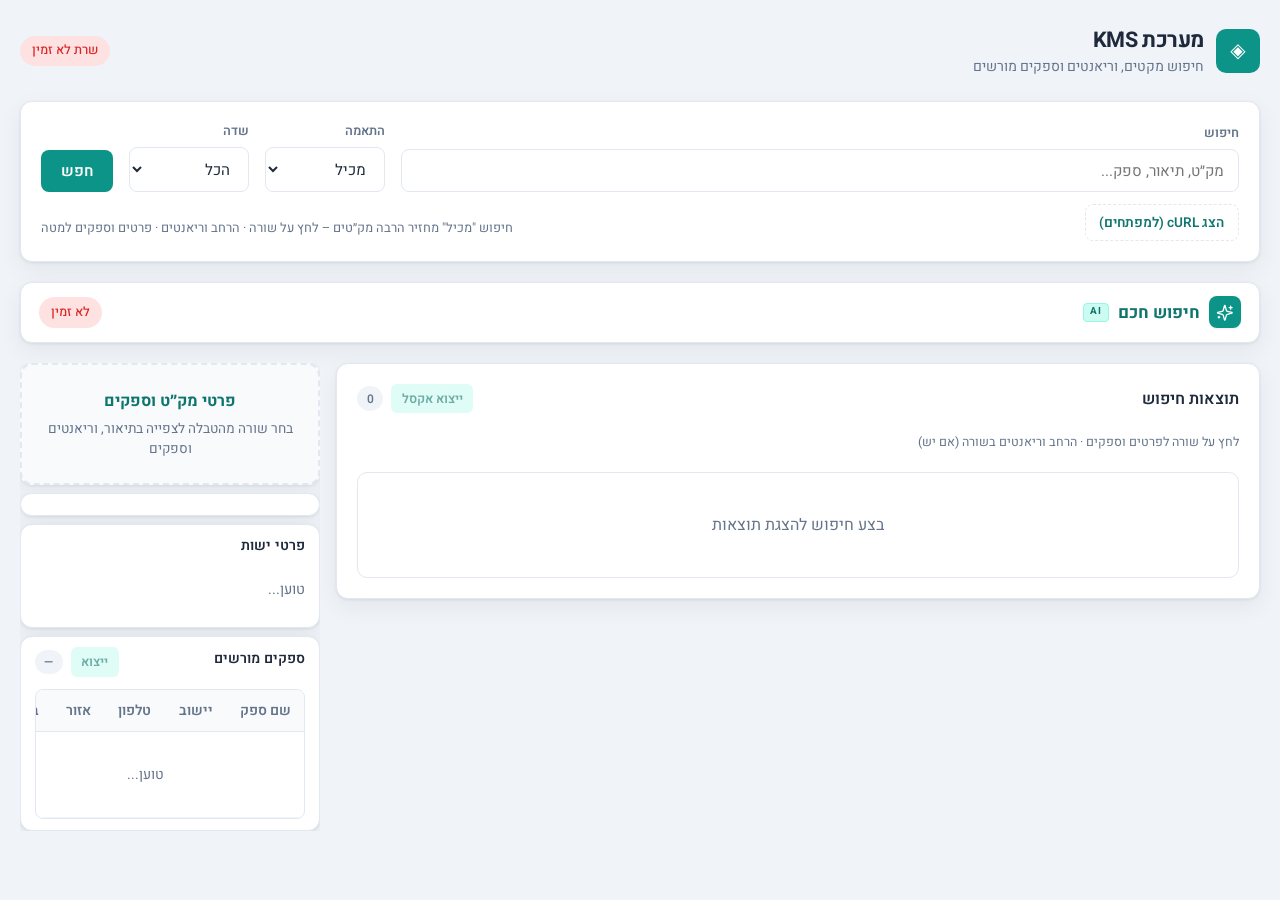
==== commit 948ccddd: "גרסה 0.8.18 - שיפור מובייל: תוצאות לפני AI, פתיחת וריאנטים בלחיצה, בלי גלילה לפאנל Co-authored-by: C" ====
--- a/static/index.html
+++ b/static/index.html
@@ -7,7 +7,7 @@
   <link rel="preconnect" href="https://fonts.googleapis.com" />
   <link rel="preconnect" href="https://fonts.gstatic.com" crossorigin />
   <link href="https://fonts.googleapis.com/css2?family=Heebo:wght@400;500;600;700&display=swap" rel="stylesheet" />
-  <link rel="stylesheet" href="/static/css/style.css?v=0.8.14" />
+  <link rel="stylesheet" href="/static/css/style.css?v=0.8.18" />
 </head>
 <body>
   <div class="app">
@@ -52,7 +52,7 @@
       </div>
       <div class="search-tools">
         <button id="toggleCurlBtn" class="btn btn--ghost" type="button" aria-expanded="false">הצג cURL (למפתחים)</button>
-        <p id="searchHint" class="hint">חיפוש "מכיל" מחזיר הרבה מק״טים – לחץ על שורה לפרטים בפאנל השמאלי</p>
+        <p id="searchHint" class="hint">חיפוש "מכיל" מחזיר הרבה מק״טים – לחץ על שורה · הרחב וריאנטים · פרטים וספקים למטה</p>
       </div>
       <div id="curlPanel" class="curl-panel" hidden>
         <div class="curl-header">
@@ -96,8 +96,9 @@
 
     <div id="workspace" class="workspace">
       <div id="mobileFocusBar" class="mobile-focus-bar" hidden>
-        <button type="button" id="backToResultsBtn" class="btn btn--ghost btn--small">↑ חזרה לתוצאות</button>
+        <button type="button" id="backToResultsBtn" class="btn btn--ghost btn--small">↑ תוצאות</button>
         <span id="mobileFocusLabel"></span>
+        <button type="button" id="goToDetailsBtn" class="btn btn--ghost btn--small">פרטים ↓</button>
       </div>
       <section class="workspace-main">
         <section class="card panel results-panel">
@@ -163,6 +164,6 @@
   </div>
 
   <div id="toast" class="toast" hidden></div>
-  <script src="/static/js/app.js?v=0.8.14"></script>
+  <script src="/static/js/app.js?v=0.8.18"></script>
 </body>
 </html>
--- a/static/css/style.css
+++ b/static/css/style.css
@@ -984,6 +984,24 @@
   background: #fff;
 }
 
+/* טבלת וריאנטים — נפרדת ממצב כרטיסים של טבלת התוצאות */
+.variants-table--compact {
+  width: 100%;
+  font-size: 0.82rem;
+}
+
+.variants-table--compact th,
+.variants-table--compact td {
+  padding: 0.35rem 0.45rem;
+  text-align: right;
+  border-bottom: 1px solid var(--border);
+}
+
+.variants-table-wrap {
+  overflow-x: auto;
+  -webkit-overflow-scrolling: touch;
+}
+
 .summary-table tbody tr.summary-row {
   cursor: pointer;
 }
@@ -1165,9 +1183,29 @@
 /* ── Mobile / Tablet ── */
 @media (max-width: 768px) {
   .app {
-    padding: 1rem 0.75rem calc(1.5rem + env(safe-area-inset-bottom));
-    padding-left: max(0.75rem, env(safe-area-inset-left));
-    padding-right: max(0.75rem, env(safe-area-inset-right));
+    display: flex;
+    flex-direction: column;
+    padding: 0.75rem max(0.75rem, env(safe-area-inset-left))
+      calc(1.5rem + env(safe-area-inset-bottom)) max(0.75rem, env(safe-area-inset-right));
+  }
+
+  .header {
+    order: 0;
+  }
+
+  .search-card {
+    order: 1;
+    padding: 0.75rem;
+    margin-bottom: 0.35rem;
+  }
+
+  .workspace {
+    order: 2;
+  }
+
+  .ai-search-details {
+    order: 3;
+    margin-top: 0.5rem;
   }
 
   .header {
@@ -1250,12 +1288,49 @@
   }
 
   .summary-table-wrap::before {
-    content: "לחץ על כרטיס לפרטים ווריאנטים";
+    content: "לחיצה על כרטיס פותחת וריאנטים · פרטים למטה";
     display: block;
     font-size: 0.75rem;
     color: var(--text-muted);
     margin-bottom: 0.5rem;
     text-align: center;
+  }
+
+  .summary-table.table--cards-mobile tbody.makt-group-block {
+    display: block;
+    margin-bottom: 0.65rem;
+    border: 1px solid var(--border);
+    border-radius: 10px;
+    overflow: hidden;
+    background: #fff;
+    box-shadow: 0 1px 2px rgba(15, 23, 42, 0.05);
+  }
+
+  .summary-table.table--cards-mobile tbody.makt-group-block.selected {
+    border-color: var(--primary);
+    box-shadow: 0 0 0 2px var(--primary-soft);
+  }
+
+  .summary-table.table--cards-mobile tbody.makt-group-block .summary-row {
+    margin-bottom: 0;
+    border: none !important;
+    border-radius: 0 !important;
+    box-shadow: none !important;
+  }
+
+  .summary-table.table--cards-mobile tbody.makt-group-block .variants-inline-row {
+    margin: 0;
+    border: none !important;
+    border-radius: 0 !important;
+    box-shadow: none !important;
+  }
+
+  .results-hint {
+    display: none;
+  }
+
+  .selection-content {
+    max-height: none;
   }
 
   /* טבלאות → כרטיסים בנייד */
@@ -1418,15 +1493,26 @@
     grid-column: 1 / -1;
     align-items: center;
     justify-content: space-between;
-    gap: 0.5rem;
-    padding: 0.5rem 0.65rem;
+    gap: 0.35rem;
+    padding: 0.45rem 0.5rem;
     background: var(--primary-soft);
     border: 1px solid #99f6e4;
     border-radius: 8px;
+    position: sticky;
+    top: 0;
+    z-index: 40;
+    box-shadow: 0 2px 8px rgba(15, 23, 42, 0.08);
   }
 
   .mobile-focus-bar:not([hidden]) {
     display: flex;
+    flex-wrap: wrap;
+  }
+
+  #mobileFocusLabel {
+    flex: 1;
+    min-width: 0;
+    text-align: center;
   }
 
   #mobileFocusLabel {
@@ -1448,7 +1534,78 @@
   }
 
   .inline-variants-panel {
-    max-height: min(50vh, 18rem);
+    max-height: none;
+    overflow: visible;
+  }
+
+  .inline-variants-panel .variants-table-wrap,
+  .ai-variants-section .variants-table-wrap {
+    max-height: min(58vh, 26rem);
+    overflow-y: auto;
+    overflow-x: auto;
+  }
+
+  .variants-inline-row td.variants-inline-cell {
+    display: block !important;
+    width: 100%;
+    padding: 0 !important;
+    border: none !important;
+  }
+
+  .variants-inline-row td.variants-inline-cell::before {
+    display: none !important;
+  }
+
+  /* וריאנטים כרשימת כרטיסים — רק בתוך אזור הוריאנטים */
+  .variants-table-wrap .variants-table--compact thead {
+    display: none;
+  }
+
+  .variants-table-wrap .variants-table--compact tbody {
+    display: flex;
+    flex-direction: column;
+    gap: 0.5rem;
+  }
+
+  .variants-table-wrap .variants-table--compact tbody tr.variant-table-row {
+    display: block;
+    background: #fff;
+    border: 1px solid var(--border);
+    border-radius: 8px;
+    padding: 0.35rem 0.45rem;
+    box-shadow: 0 1px 2px rgba(15, 23, 42, 0.05);
+  }
+
+  .variants-table-wrap .variants-table--compact td {
+    display: flex;
+    justify-content: space-between;
+    align-items: flex-start;
+    gap: 0.5rem;
+    padding: 0.35rem 0;
+    border: none;
+    border-bottom: 1px solid #f1f5f9;
+    text-align: left;
+  }
+
+  .variants-table-wrap .variants-table--compact td:last-child {
+    border-bottom: none;
+  }
+
+  .variants-table-wrap .variants-table--compact td::before {
+    content: attr(data-label);
+    font-weight: 600;
+    font-size: 0.72rem;
+    color: var(--text-muted);
+    flex-shrink: 0;
+    text-align: right;
+  }
+
+  .variants-table-wrap .variants-table--compact td.num-cell[data-label="#"]::before {
+    content: "וריאנט";
+  }
+
+  .ai-variants-section .variants-table-wrap {
+    margin-top: 0.25rem;
   }
 }
 
@@ -1614,6 +1771,29 @@
   background: #fafbfc;
 }
 
+.ai-panel-subtitle {
+  font-size: 0.82rem;
+  font-weight: 700;
+  color: var(--primary-hover);
+  margin: 0.55rem 0 0.35rem;
+}
+
+.ai-variants-section {
+  margin-bottom: 0.35rem;
+}
+
+.ai-variants-section .variants-table-wrap {
+  max-height: min(40vh, 20rem);
+  overflow: auto;
+  border: 1px solid var(--border);
+  border-radius: 8px;
+  background: #fff;
+}
+
+.ai-makt-panel .ai-panel-subtitle:first-child {
+  margin-top: 0.45rem;
+}
+
 .ai-makt-panel .hint-inline {
   margin: 0.5rem 0 0.35rem;
   font-size: 0.78rem;
